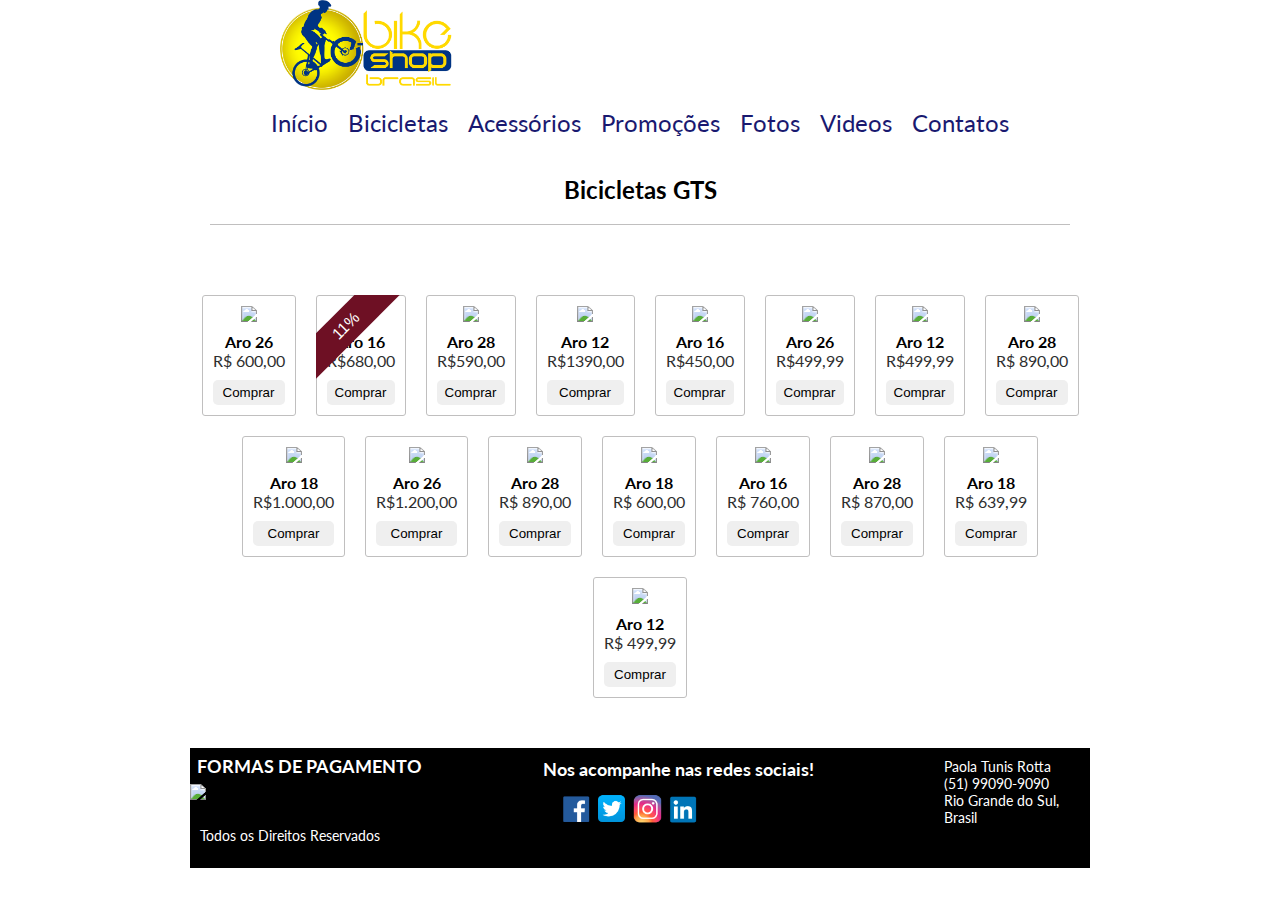
==== html/bicicletas.html @ f412ed63 "adicionando bicicletas.html e estilos" ====
<!DOCTYPE html>

<html>

<head>
    <title> Bike Shop </title>
    <meta charset="UTF-8">
    <link rel="stylesheet" type="text/css" href="../css/style.css">
    <link rel="stylesheet" type="text/css" href="../css/rodape.css">
    <link rel="stylesheet" type="text/css" href="../css/bicicletas.css">
    <link rel="stylesheet" type="text/css" href="../css/promocoes.css">

    <link href="https://fonts.googleapis.com/css?family=Lato" rel="stylesheet">
</head>

</head>


<body>

    <div id="container">

        <div id="logo">
            <img id="img-principal" src="../bike.png" alt="Logo" />
        </div>

        <div id="menu">
            <div class="link_menu"> <a href="inicio.html"> Início </a> </div>
            <div class="link_menu"> <a href="bicicletas.html"> Bicicletas </a> </div>
            <div class="link_menu"> <a href="#"> Acessórios </a> </div>
            <div class="link_menu"> <a href="#"> Promoções </a> </div>
            <div class="link_menu"> <a href="#"> Fotos </a> </div>
            <div class="link_menu"> <a href="#"> Videos </a> </div>
            <div class="link_menu"> <a href="#"> Contatos </a> </div>
        </div>


        <main>
                <div class="titulo-listagem">
                    <h2>Bicicletas GTS</h2>
                </div>
    
                <div class="listagem">
    
                    <div class="produto">
                        <img src="https://static3.tcdn.com.br/img/img_prod/394779/180_bicicleta_gts_aro_29_freio_a_disco_hidraulico_cambio_27_marchas_e_amortecedor_velocimetro_de_brinde__1047_2_20190508105720.jpg" />
                        <div class="nome-produto">Aro 26</div>
                        <div class="rating"></div>
                        <div class="preco">R$ 600,00</div>
                        <button class="bt-comprar">Comprar</button>
                    </div>
    
                    <div class="produto">
                        <div class="tag-desconto">
                            <div class="tag">11%</div>
                        </div>
                        <img src="https://static3.tcdn.com.br/img/img_prod/394779/180_bicicleta_gts_retro_low_beach_aro_26_com_para_lama_gts_m1_retro_low_beach_1560_1_20190430085628.jpg" />
                        <div class="nome-produto">Aro 16</div>
                        <div class="rating"></div>
                        <div class="preco">R$680,00</div>
                        <button class="bt-comprar">Comprar</button>
                    </div>
    
                    <div class="produto">
                        <img src="https://static3.tcdn.com.br/img/img_prod/394779/180_bicicleta_infantil_gts_aro_16_freio_v_brake_gts_m1_advanced_kids_pro_1629_2_20190722163045.jpg" />
                        <div class="nome-produto">Aro 28</div>
                        <div class="rating"></div>
                        <div class="preco">R$590,00</div>
                        <button class="bt-comprar">Comprar</button>
                    </div>
    
                    <div class="produto">
                        <img src="https://static3.tcdn.com.br/img/img_prod/394779/180_bicicleta_gts_aro_29_freio_a_disco_shimano_hidraulico_cambio_shimano_deore_27_marchas_e_amortecedor__644_1_20190426155445.jpg" />
                        <div class="nome-produto">Aro 12</div>
                        <div class="rating"></div>
                        <div class="preco">R$1390,00</div>
                        <button class="bt-comprar">Comprar</button>
                    </div>
                    <div class="produto">
                        <img src="https://static3.tcdn.com.br/img/img_prod/394779/180_bicicleta_feminina_gts_retro_city_aro_26_com_freio_traseiro_tambor_gts_m1_retro_1536_2_20190426155432.jpg" />
                        <div class="nome-produto">Aro 16</div>
                        <div class="rating"></div>
                        <div class="preco">R$450,00</div>
                        <button class="bt-comprar">Comprar</button>
                    </div>
                    <div class="produto">
                        <img src="https://static3.tcdn.com.br/img/img_prod/394779/180_bicicleta_gts_fat_tsi_7_aro_26_com_freio_a_disco_hidraulico_21_marchas_e_quadro_de_aluminio_gts_m1_i_1057_1_20191018104228.jpg" />
                        <div class="nome-produto">Aro 26</div>
                        <div class="rating"></div>
                        <div class="preco">R$499,99</div>
                        <button class="bt-comprar">Comprar</button>
                    </div>
                    <div class="produto">
                        <img src="https://static3.tcdn.com.br/img/img_prod/394779/180_bicicleta_gts_aro_29_freio_a_disco_hidraulico_cambio_gts_m1_rx10_30_marchas_e_amortecedor_com_trava__1566_1_20190507111753.jpg" />
                        <div class="nome-produto">Aro 12</div>
                        <div class="rating"></div>
                        <div class="preco">R$499,99</div>
                        <button class="bt-comprar">Comprar</button>
                    </div>
                    <div class="produto">
                        <img src="https://static3.tcdn.com.br/img/img_prod/394779/180_bicicleta_gts_aro_29_freio_a_disco_shimano_hidraulico_cambio_shimano_deore_20_marchas_gts_m1_i_vtec__734_1_20190717101604.jpg" />
                        <div class="nome-produto">Aro 28</div>
                        <div class="rating"></div>
                        <div class="preco">R$ 890,00</div>
                        <button class="bt-comprar">Comprar</button>
                    </div>
                    <div class="produto">
                            <img src="https://static3.tcdn.com.br/img/img_prod/394779/180_bicicleta_gts_aro_29_freio_a_disco_hidraulico_cambio_27_marchas_e_amortecedor_gts_m1_i_vtec_absolute_1141_1_20190426155512.jpg" />
                            <div class="nome-produto">Aro 18</div>
                            <div class="rating"></div>
                            <div class="preco">R$1.000,00</div>
                            <button class="bt-comprar">Comprar</button>
                        </div>
                        <div class="produto">
                                <img src="https://static3.tcdn.com.br/img/img_prod/394779/180_bicicleta_feminina_gts_aro_29_freio_a_disco_cambio_traseiro_shimano_24_marchas_e_amortecedor_gts_m1__1017_2_20190426155456.jpg" />
                                <div class="nome-produto">Aro 26</div>
                                <div class="rating"></div>
                                <div class="preco">R$1.200,00</div>
                                <button class="bt-comprar">Comprar</button>
                            </div>
                        <div class="produto">
                                <img src="https://static3.tcdn.com.br/img/img_prod/394779/180_bicicleta_gts_aro_29_freio_hidraulico_cambio_gts_tsi_24_marchas_e_amortecedor_gts_m1_advanced_new_fr_1321_1_20190426155518.jpg" />
                                <div class="nome-produto">Aro 28</div>
                                <div class="rating"></div>
                                <div class="preco">R$ 890,00</div>
                                <button class="bt-comprar">Comprar</button>
                            </div>
                         <div class="produto">
                                <img src="https://static3.tcdn.com.br/img/img_prod/394779/180_bicicleta_feminina_gts_aro_26_cambio_shimano_21_marchas_e_freio_v_brake_gts_m1_walk_urbano_22_2_20190522153504.jpg" />
                                <div class="nome-produto">Aro 18</div>
                                <div class="rating"></div>
                                <div class="preco">R$ 600,00</div>
                                <button class="bt-comprar">Comprar</button>
                            </div>
                        <div class="produto">
                                <img src="https://static3.tcdn.com.br/img/img_prod/394779/180_bicicleta_gts_aro_29_freio_a_disco_cambio_shimano_21_marchas_amortecedor_e_roda_de_magnesio_gts_m1_a_1133_1_20190507114222.jpg" />
                                <div class="nome-produto">Aro 16</div>
                                <div class="rating"></div>
                                <div class="preco">R$ 760,00</div>
                                <button class="bt-comprar">Comprar</button>
                            </div>
                        <div class="produto">
                                <img src="https://static3.tcdn.com.br/img/img_prod/394779/180_bicicleta_gts_aro_29_freio_a_disco_cambio_shimano_21_marchas_amortecedor_no_quadro_e_capacete_de_bri_480_2_20190426155438.jpg" />
                                <div class="nome-produto">Aro 28</div>
                                <div class="rating"></div>
                                <div class="preco">R$ 870,00</div>
                                <button class="bt-comprar">Comprar</button>
                            </div>
                        <div class="produto">
                                 <img src="https://static3.tcdn.com.br/img/img_prod/394779/180_bicicleta_gtsm1_aro_29_freio_a_disco_hidraulico_cambio_gts_m1_1x12_e_amortecedor_com_trava_hidraulic_1619_1_20190716162812.jpg" />
                                <div class="nome-produto">Aro 18</div>
                                <div class="rating"></div>
                                <div class="preco">R$ 639,99</div>
                                <button class="bt-comprar">Comprar</button>
                            </div>
                        <div class="produto">
                                <img src="https://static3.tcdn.com.br/img/img_prod/394779/180_bicicleta_gts_fat_aro_20_com_freio_a_disco_quadro_de_aluminio_gtsm1_i_vtec_fat_1801_2_20191009110413.jpg" />
                                <div class="nome-produto">Aro 12</div>
                                <div class="rating"></div>
                                <div class="preco">R$ 499,99</div>
                                <button class="bt-comprar">Comprar</button>
                            </div>
    
                </div>
    
    
            </main>

        <div id="rodape">
            <div id="pagamento">
                    <div class="titulo-pagamento">FORMAS DE PAGAMENTO</div>
                    <img alt="Visa, Master, Dinners, Elo, Discover, Amex" src="https://nathaliafreitas.com.br/media/wysiwyg/pagamentos.png" />
                    <h3>Todos os Direitos Reservados</h3>
            </div>

            <div id="links">
                    <span class="titulo-redes">Nos acompanhe nas redes sociais!</span>

                    <div class="redes">
                        <a href="#"> <img src="../social.png" alt="Redes Sociais"> </a>
                    </div>
            </div>

            <div class="dados">
                    <span class="nome">
                        Paola Tunis Rotta
                    </span>
                    <span class="telefone">
                        (51) 99090-9090
                    </span>
                    <span>Rio Grande do Sul, Brasil</span>
            </div>

        </div>


    </div>



</body>

</html>
---- css/style.css ----
body {
    font-family: 'Lato';
    margin: 0;
}

#container{

    position: relative; /*centralizar layout*/
    margin-top: 0px; /*centralizar layout*/
    margin-right: auto; /*centralizar layout*/
    margin-bottom: 0px; /*centralizar layout*/
    margin-left: auto; /*centralizar layout*/
    width: 900px; /*comprimento da div*/
    height: auto; /*largura da div */
    background-color: white;
}


#logo{
    width: 900px;
    height: 90px;
    float: right;
    display: flex;
    background-repeat: no-repeat;
    background-position-x: 250px;
}

.img-tamanho{
    max-width:900px;
    max-height: 90px;
    width: auto;
    height: auto;
}

#img-principal{
    max-width:900px;
    max-height: 90px;
    width: auto;
    height: auto;
    margin-left: 90px;
}

#menu{
    width: 900px;
    height: 25px;
    align-items: center;
    /*background-color: rgb(109, 22, 44); */
    display: flex;
    align-items: center;
    justify-content: center;
    font-family: 'Bree Serif', serif;
    padding-top: 20px;
}

#menu div a /*todo link q tiver dentro de menu vai receber esse comando css*/ 
{
   font-family: 'Lato';
   font-size: 24px;
   color: #191970;
   text-decoration: none;
   margin: 10px;
}

#menu a:hover /*oq acontece quando aproxima o mouse do link*/{
   color: #FFD700;
}

#banner{
    width: 900px;
    height: 330px;
}

.titulo{
    font-size: 18px;
    font-weight: bold;
    padding-top: 1.5%;
    padding-bottom: 2%; 
}
.c-texto{
    text-align: justify;
    padding: 1%;
    text-indent: 8%;
}

#c-imagem img{
    width: 70%;
    padding: 1%;
}

#conteudo{
    display: flex;
    justify-content: center;
    align-items: center;
    flex-direction: row;
}

#curiosidades{
    width: 55%;
    display: flex;
    flex-direction: column;
    text-align: center;
    
}

#ofertas{
    width: 110%;
    display: flex;
    height: auto;
    flex-direction: column;
    align-items: center;
    
}

#ofertas img{
    width: 25%;
    height: 0%;
}

.imagem-desc{
    display: flex;
    width: 85%;
    transition: all .2s ease-in-out;
    border-radius: 3px;
}

.imagem-desc:hover{
    transform: scale(1.1);
}

.imagem-desc img{
    padding: 1.5%;
}

.descricao{
    display: flex;
    align-items: flex-start;
    justify-content: center;
    flex-direction: column;
    font-weight: bold;
}

.preco-produto{
    color: #363636;
    font-size: 15px;
}
---- css/rodape.css ----
#rodape{
    display: flex;
    background-color: #000;
    width: 100%;
    height: 100%;
    align-items: flex-start;
    font-family: 'Lato';
}

.titulo-pagamento{
    color: #fff;
    font-weight: bold;
    padding: 2%;
    font-size: 18px;
}

#pagamento{
    width: 50%;
}

#links div{
    color: #fff;
    margin-left: 10px;
    padding: 2px;
}

.titulo-redes{
    color: #fff;
    font-weight: bold;
    font-size: 18px;
}

#pagamento img {
    width: 40%;
    height: 70%;
}

#links img {
    width: 40%;
    height: 40%;
}

#links {
    padding: 10px;
    font-family: 'Lato';
}

.nome {
    color: #fff;
    padding-top: 10px;
}

.dados {
    color: white;
    display: flex;
    flex-direction: column;
    padding-right: 30px;
    font-size: 14px;
}


h3 {
    color: white;
    font-size: 14px;
    padding: 10px;
    font-weight: normal;
}
---- css/bicicletas.css ----
main {
    display: flex;
    flex-direction: column;
}

.titulo-listagem {
    border-bottom: 1px solid rgb(192, 191, 191);
    margin: 20px;
    justify-content: center;
    display: flex;
}
---- css/promocoes.css ----
.main {
    display: flex;
    flex-direction: column;
}
.listagem {
    display: flex;
    flex-wrap: wrap;
    width: 100%;
    justify-content: center;
    margin-top: 40px;
    margin-bottom: 40px;
}

.produto {
    display: flex;
    flex-direction: column;
    align-items: center;
    padding: 10px;
    transition: all 0.2s ease-in-out;
    position: relative;
    margin: 10px;
    border: 1px solid rgb(192, 191, 191);
    border-radius: 3px;
}

.tag-desconto {
    width: 85px;
    height: 88px;
    overflow: hidden;
    position: absolute;
    top: -1px;
    left: -1px;
}

.tag {
    font-family: Arial;
    font-size: 16px;
    color: #333;
    text-align: center;
    -webkit-transform: rotate(-45deg);
    -moz-transform: rotate(-45deg);
    -ms-transform: rotate(-45deg);
    -o-transform: rotate(-45deg);
    position: relative;
    padding: 7px 0;
    top: 15px;
    left: -30px;
    width: 120px;
    background-color: rgb(110, 16, 36);
    color: #fff;
}

.produto:hover {
    transform: scale(1.1)
}

.preco {
    color: rgb(46, 46, 46);
}

.bt-comprar {
    padding: 5px;
    border: none;
    cursor: pointer;
    border-radius: 5px;
    width: 100%;
    margin-top: 10px;
}

.nome-produto {
    font-weight: bold;
    margin-top: 10px;
}

.vinho-resize {
    width: 270px;
    height: 270px;
}
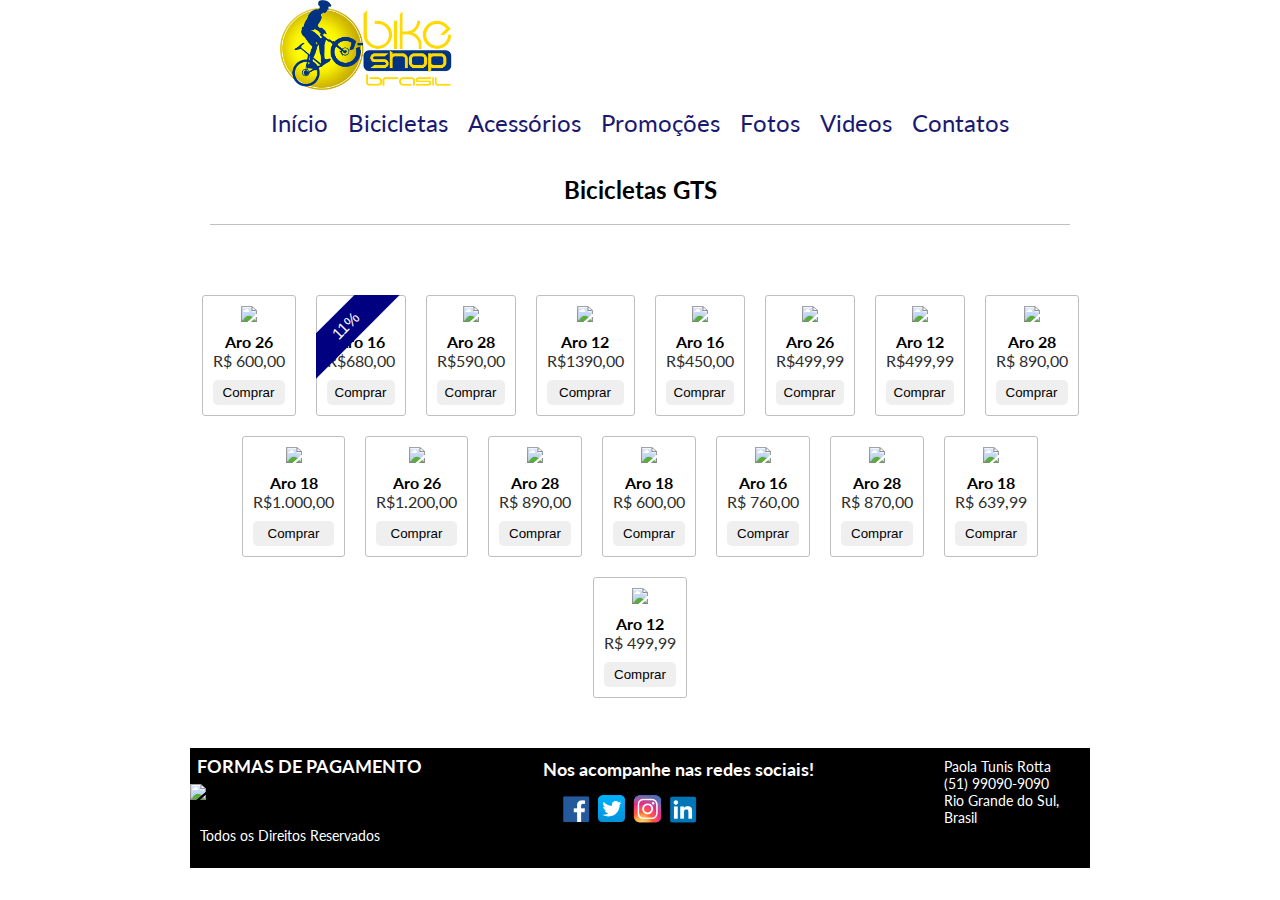
==== commit 691c30b4: "adicionando promocoes.html" ====
--- a/html/bicicletas.html
+++ b/html/bicicletas.html
@@ -27,8 +27,8 @@
         <div id="menu">
             <div class="link_menu"> <a href="inicio.html"> Início </a> </div>
             <div class="link_menu"> <a href="bicicletas.html"> Bicicletas </a> </div>
-            <div class="link_menu"> <a href="#"> Acessórios </a> </div>
-            <div class="link_menu"> <a href="#"> Promoções </a> </div>
+            <div class="link_menu"> <a href="acessorios.html"> Acessórios </a> </div>
+            <div class="link_menu"> <a href="promocoes.html"> Promoções </a> </div>
             <div class="link_menu"> <a href="#"> Fotos </a> </div>
             <div class="link_menu"> <a href="#"> Videos </a> </div>
             <div class="link_menu"> <a href="#"> Contatos </a> </div>
--- a/css/promocoes.css
+++ b/css/promocoes.css
@@ -46,7 +46,7 @@
     top: 15px;
     left: -30px;
     width: 120px;
-    background-color: rgb(110, 16, 36);
+    background-color: #000080;
     color: #fff;
 }
 
